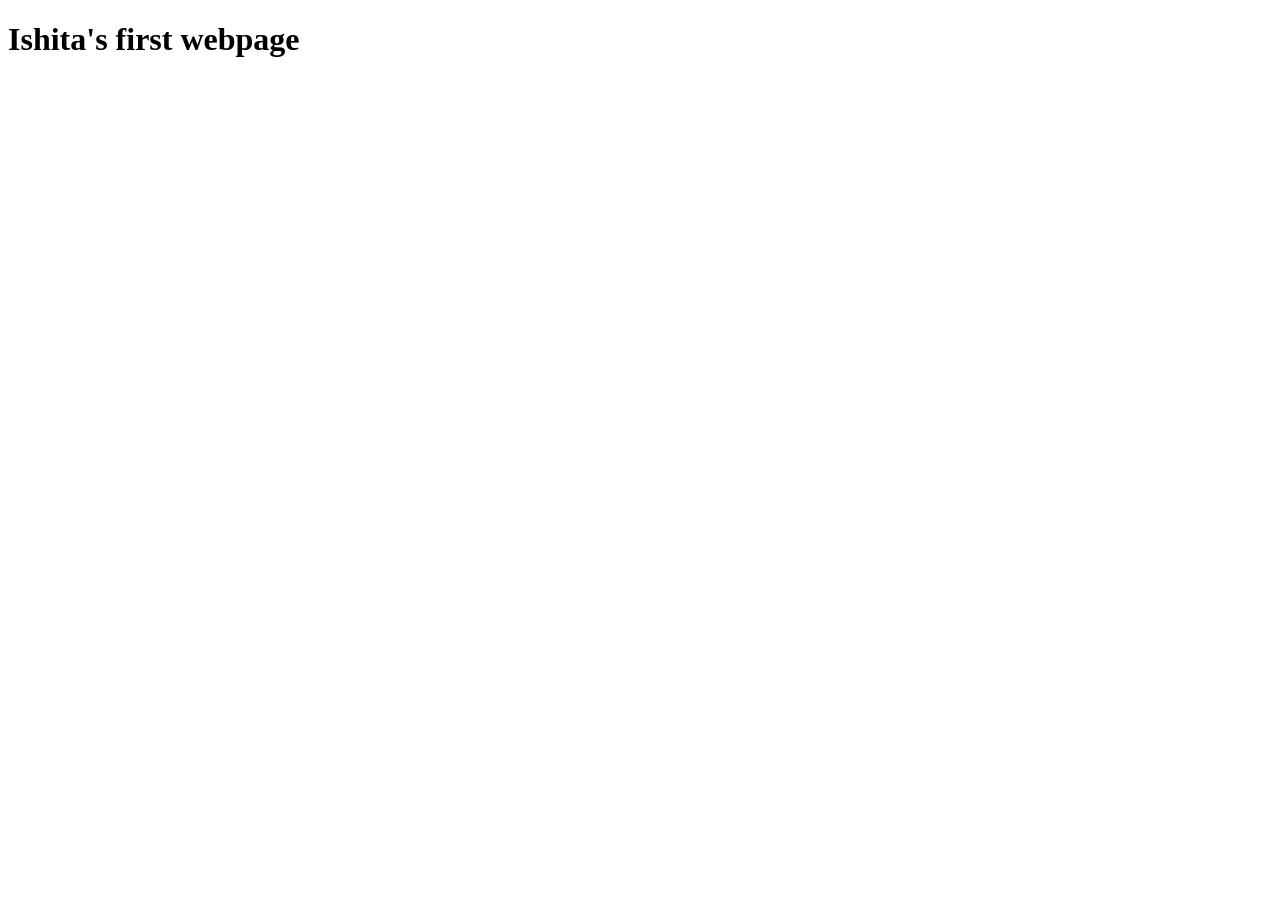
==== index.html @ ccd3f996 "[Initial Commit] CREATE index.html" ====
<!DOCTYPE html>
<html lang="en">
<head>
    <meta charset="UTF-8">
    <meta http-equiv="X-UA-Compatible" content="IE=edge">
    <meta name="viewport" content="width=device-width, initial-scale=1.0">
    <title>Ishitas first webpage</title>
</head>
<body>
    <h1>Ishita's first webpage</h1>
</body>
</html>
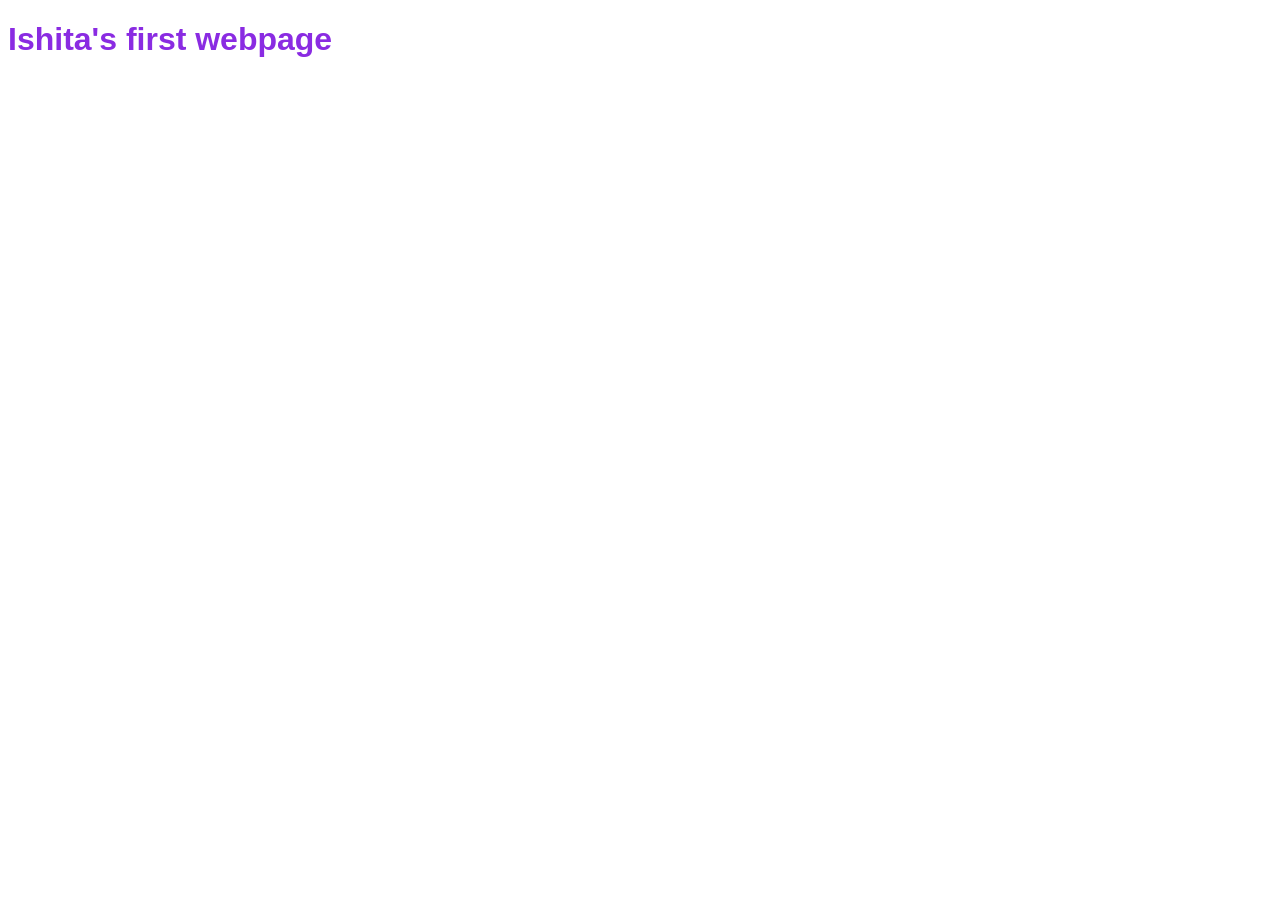
==== commit 04fc3173: "Add heading color" ====
--- a/index.html
+++ b/index.html
@@ -4,9 +4,11 @@
     <meta charset="UTF-8">
     <meta http-equiv="X-UA-Compatible" content="IE=edge">
     <meta name="viewport" content="width=device-width, initial-scale=1.0">
+    <link rel="stylesheet" href="styles/main-styles.css">
     <title>Ishitas first webpage</title>
 </head>
 <body>
     <h1>Ishita's first webpage</h1>
+    
 </body>
 </html>
--- a/styles/main-styles.css
+++ b/styles/main-styles.css
@@ -0,0 +1,4 @@
+h1 {
+    font-family: Verdana, Geneva, Tahoma, sans-serif;
+    color:blueviolet
+}
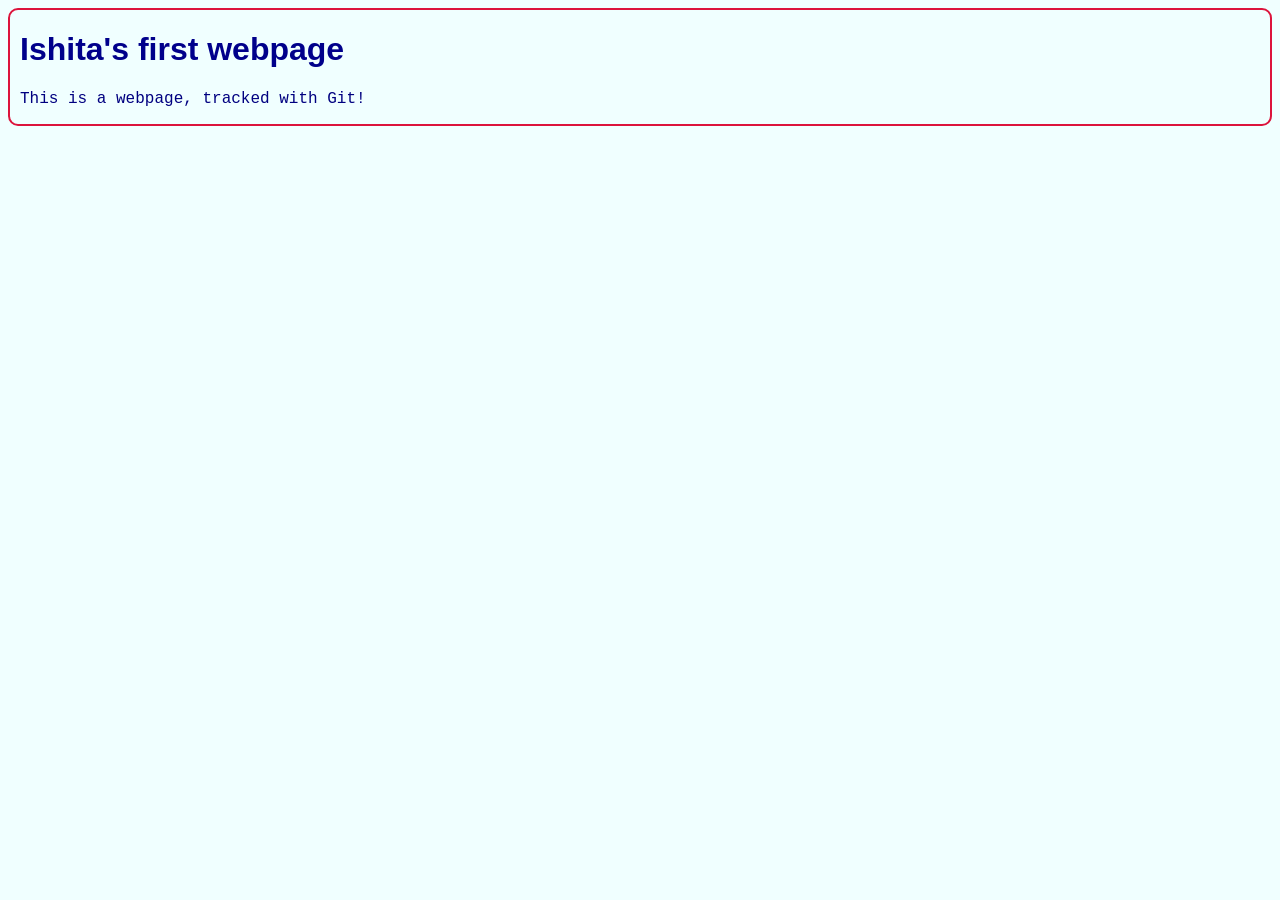
==== commit 81d00fa4: "add paragraph and associated style" ====
--- a/index.html
+++ b/index.html
@@ -9,6 +9,6 @@
 </head>
 <body>
     <h1>Ishita's first webpage</h1>
-    
+    <p class = "main-content">This is a webpage, tracked with Git!</p>    
 </body>
 </html>
--- a/styles/main-styles.css
+++ b/styles/main-styles.css
@@ -1,4 +1,17 @@
 h1 {
     font-family: Verdana, Geneva, Tahoma, sans-serif;
-    color:blueviolet
+    color:darkblue;
+}
+body {
+    background-color:azure;
+    border: 2px solid crimson;
+    border-radius: 10px;
+    padding-left: 10px;
+}
+
+.main-content {
+    font-family: 'Courier New', Courier, monospace;
+    color: navy;
+    font-size: medium;
+
 }
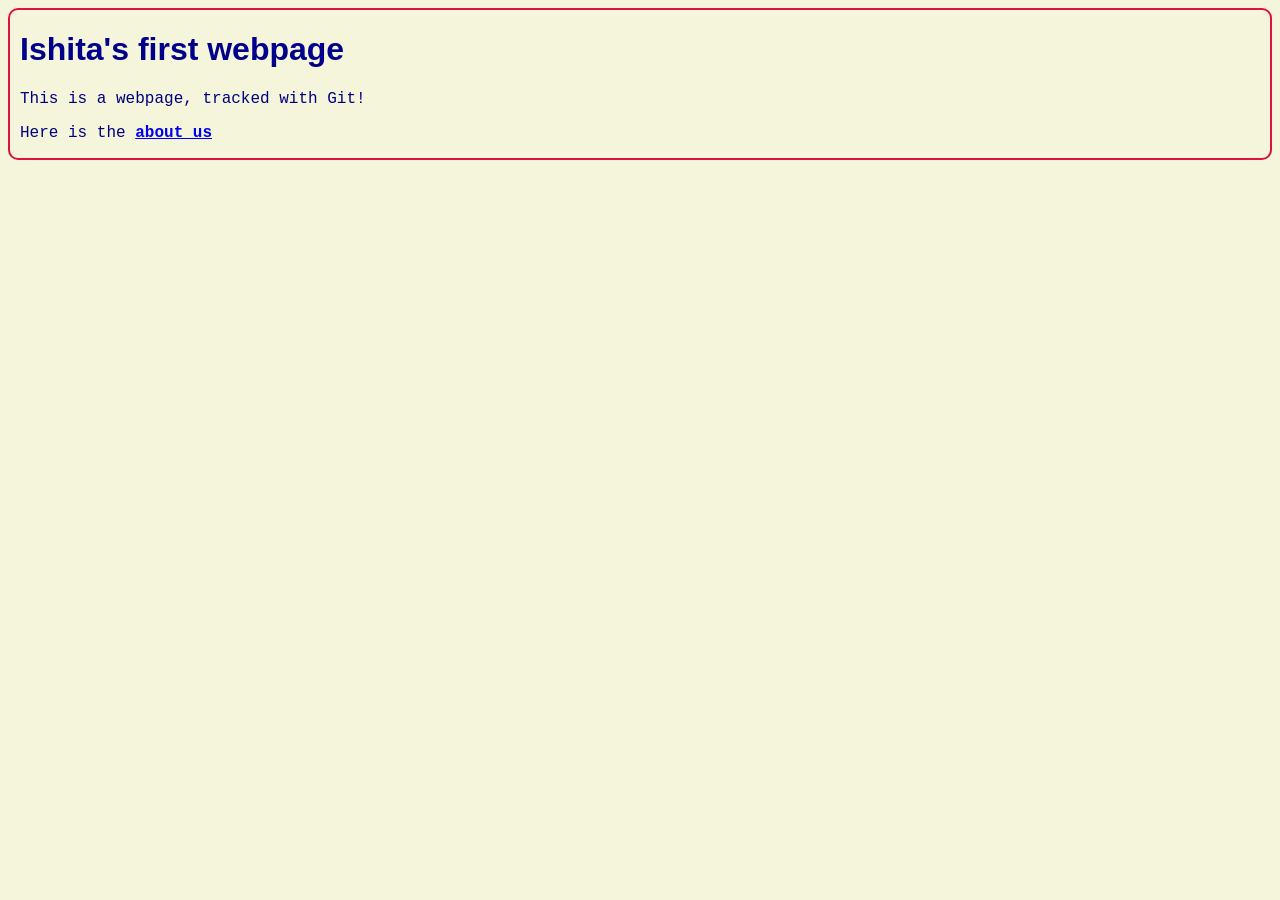
==== commit 0746cdbc: "ADD: Link for About" ====
--- a/index.html
+++ b/index.html
@@ -9,6 +9,7 @@
 </head>
 <body>
     <h1>Ishita's first webpage</h1>
-    <p class = "main-content">This is a webpage, tracked with Git!</p>    
+    <p class = "main-content">This is a webpage, tracked with Git!</p>
+    <p class = "main-content"> Here is the <b><a href="about.html"> about us</a></b></p>    
 </body>
 </html>
--- a/styles/main-styles.css
+++ b/styles/main-styles.css
@@ -3,7 +3,7 @@
     color:darkblue;
 }
 body {
-    background-color:azure;
+    background-color:beige;
     border: 2px solid crimson;
     border-radius: 10px;
     padding-left: 10px;
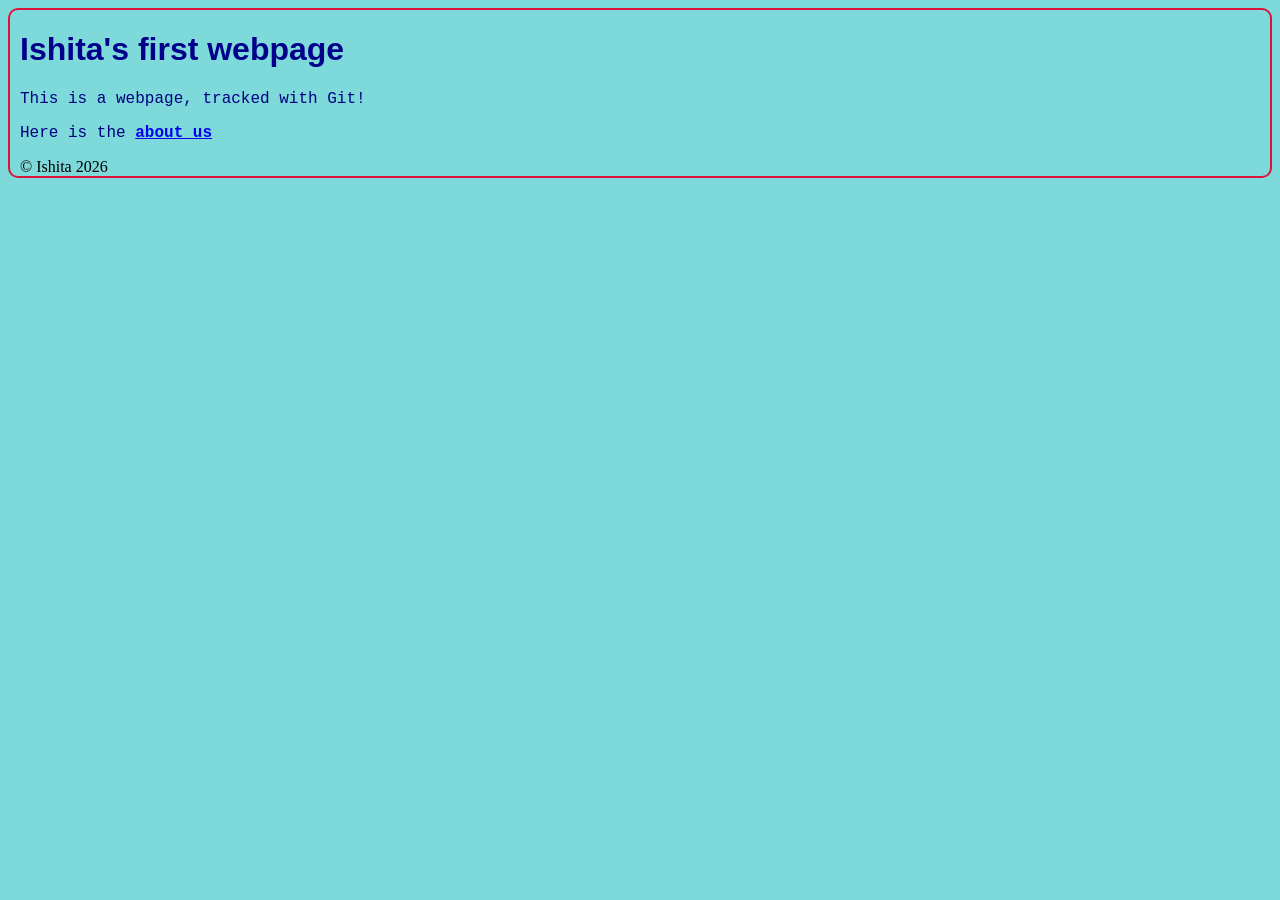
==== commit d9f02702: "Added the footer" ====
--- a/index.html
+++ b/index.html
@@ -10,6 +10,7 @@
 <body>
     <h1>Ishita's first webpage</h1>
     <p class = "main-content">This is a webpage, tracked with Git!</p>
-    <p class = "main-content"> Here is the <b><a href="about.html"> about us</a></b></p>    
+    <p class = "main-content"> Here is the <b><a href="about.html"> about us</a></b></p>  
+    <footer>&copy; Ishita 2026</footer>  
 </body>
 </html>
--- a/styles/main-styles.css
+++ b/styles/main-styles.css
@@ -3,7 +3,7 @@
     color:darkblue;
 }
 body {
-    background-color:beige;
+    background-color:rgb(126, 218, 218);
     border: 2px solid crimson;
     border-radius: 10px;
     padding-left: 10px;
